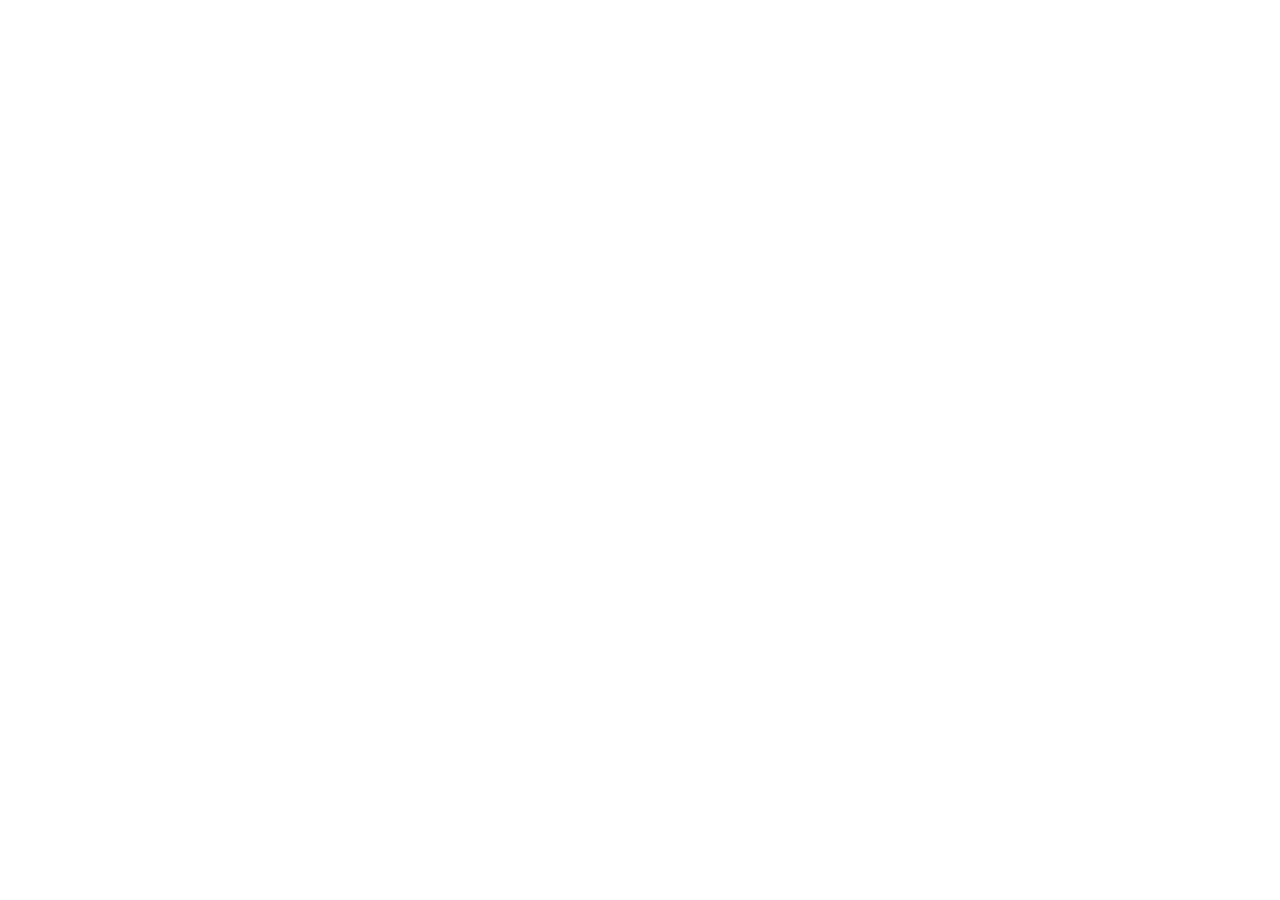
==== settings.html @ 44d7f6a1 "big" ====
<!DOCTYPE html>
<html lang="en">
<head>
    <meta charset="UTF-8">
    <meta name="viewport" content="width=device-width, initial-scale=1.0">
    <title>Document</title>
</head>
<body
    <input type="int" id="dayhoursinput" placeholder="Enter Day Hours"></input>
</body>
</html>
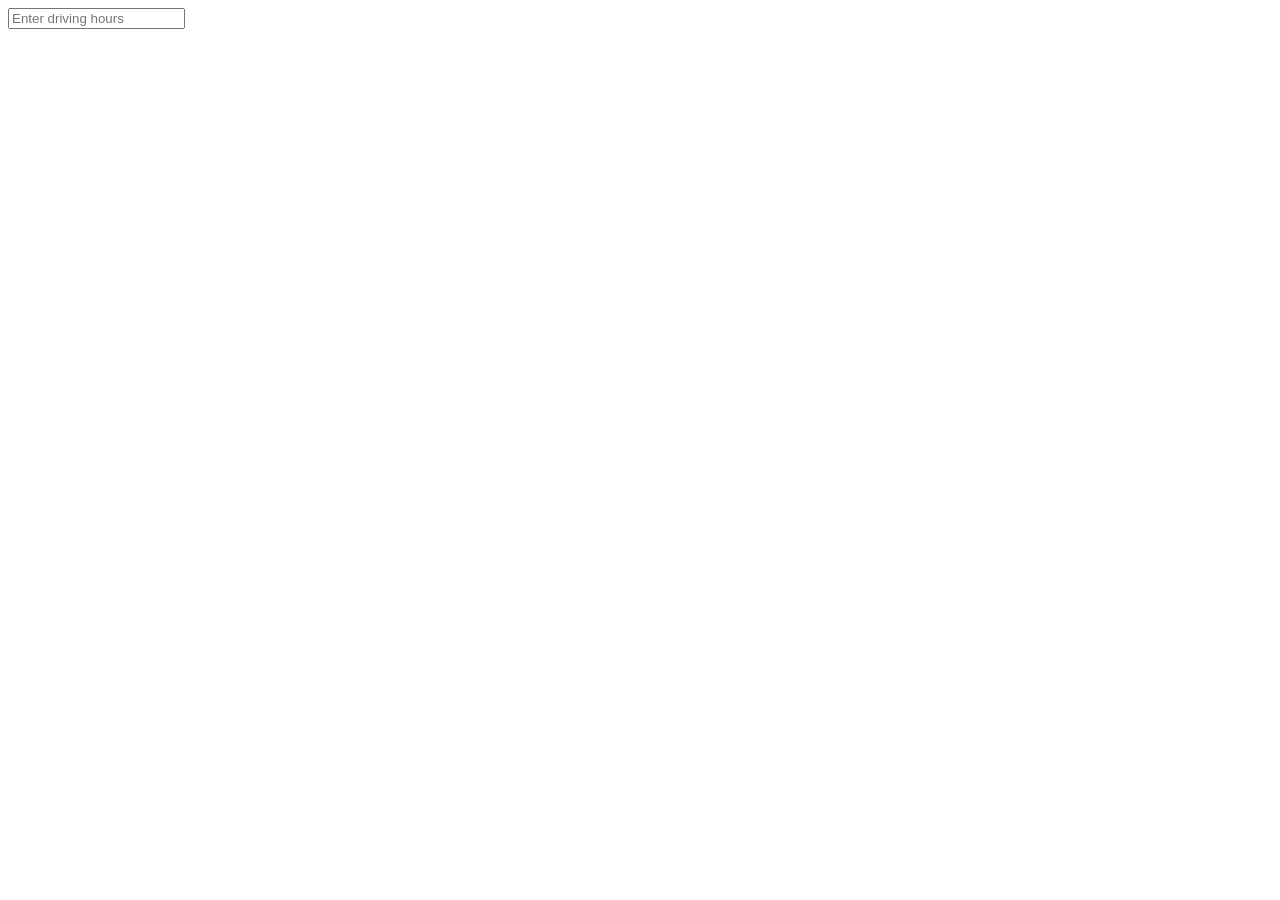
==== commit 82f6f4a8: "set" ====
--- a/settings.html
+++ b/settings.html
@@ -5,7 +5,7 @@
     <meta name="viewport" content="width=device-width, initial-scale=1.0">
     <title>Document</title>
 </head>
-<body
-    <input type="int" id="dayhoursinput" placeholder="Enter Day Hours"></input>
+<body>
+    <input type="number" id="drivingHours" placeholder="Enter driving hours">
 </body>
 </html>
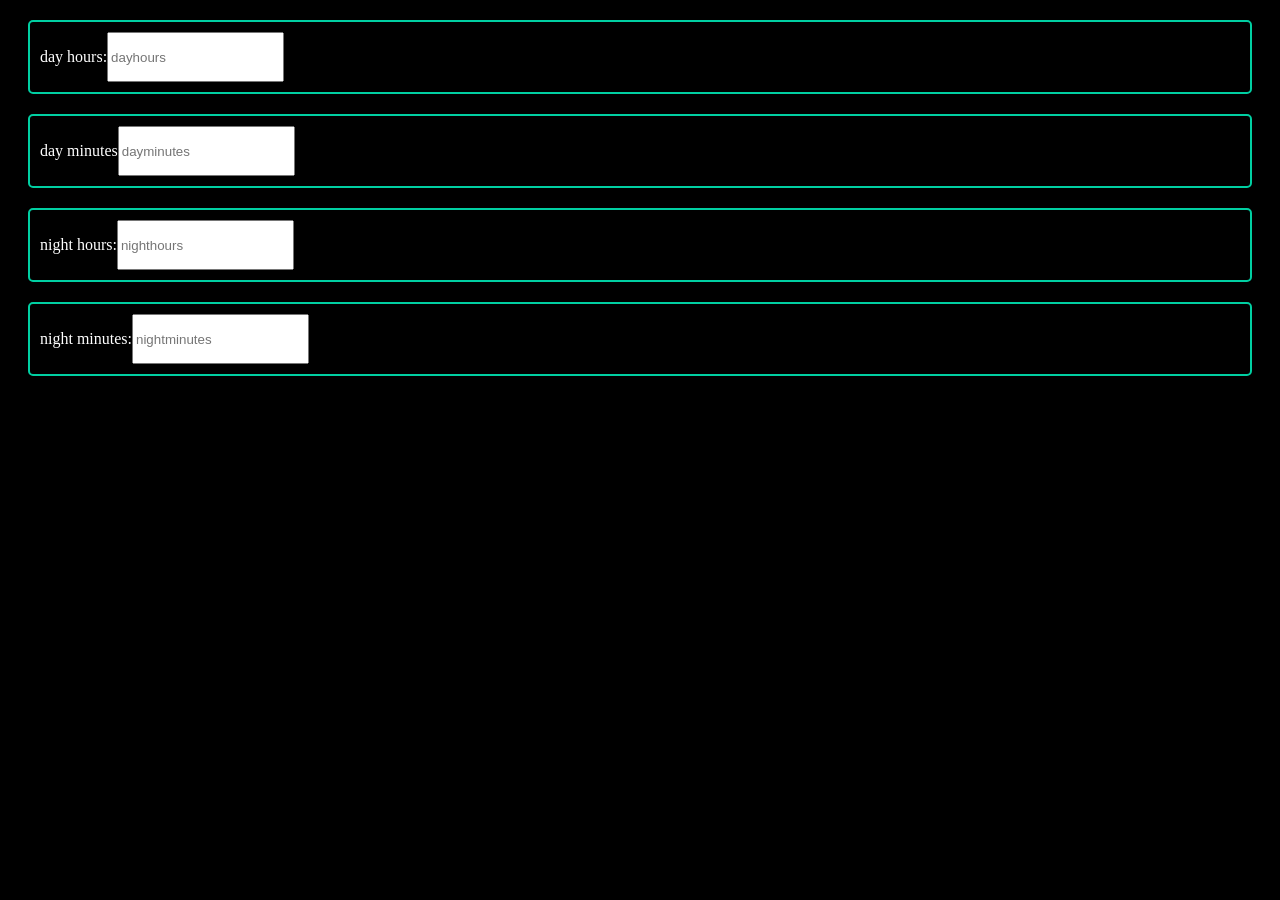
==== commit 3f395e9b: "alot" ====
--- a/settings.html
+++ b/settings.html
@@ -6,6 +6,40 @@
     <title>Document</title>
 </head>
 <body>
-    <input type="number" id="drivingHours" placeholder="Enter driving hours">
+    <div class="days">
+        <div class="hours">
+            <p>day hours: </p>
+            <input type="number" id="drivingHours" placeholder="dayhours">
+        </div>
+        <div class="hours">
+            <p>day minutes</p>
+            <input type="number" id="drivingMinutes" placeholder="dayminutes">
+        </div>
+    </div>
+    <div class="nights">
+        <div class="hours">
+            <p>night hours: </p>
+            <input type="number" id="nightHours" placeholder="nighthours">
+        </div>
+        <div class="hours">
+            <p>night minutes: </p>
+            <input type="number" id="nightMinutes" placeholder="nightminutes">
+        </div>
+    </div>
+    <style>
+        .hours {
+            display: flex;
+            margin: 20px;
+            padding: 10px;
+            border: 2px solid hwb(167 0% 19%); 
+            border-radius: 5px;
+        }
+        
+        body {
+            background-color: black;
+            color: white;
+        }
+        
+    </style>
 </body>
 </html>
